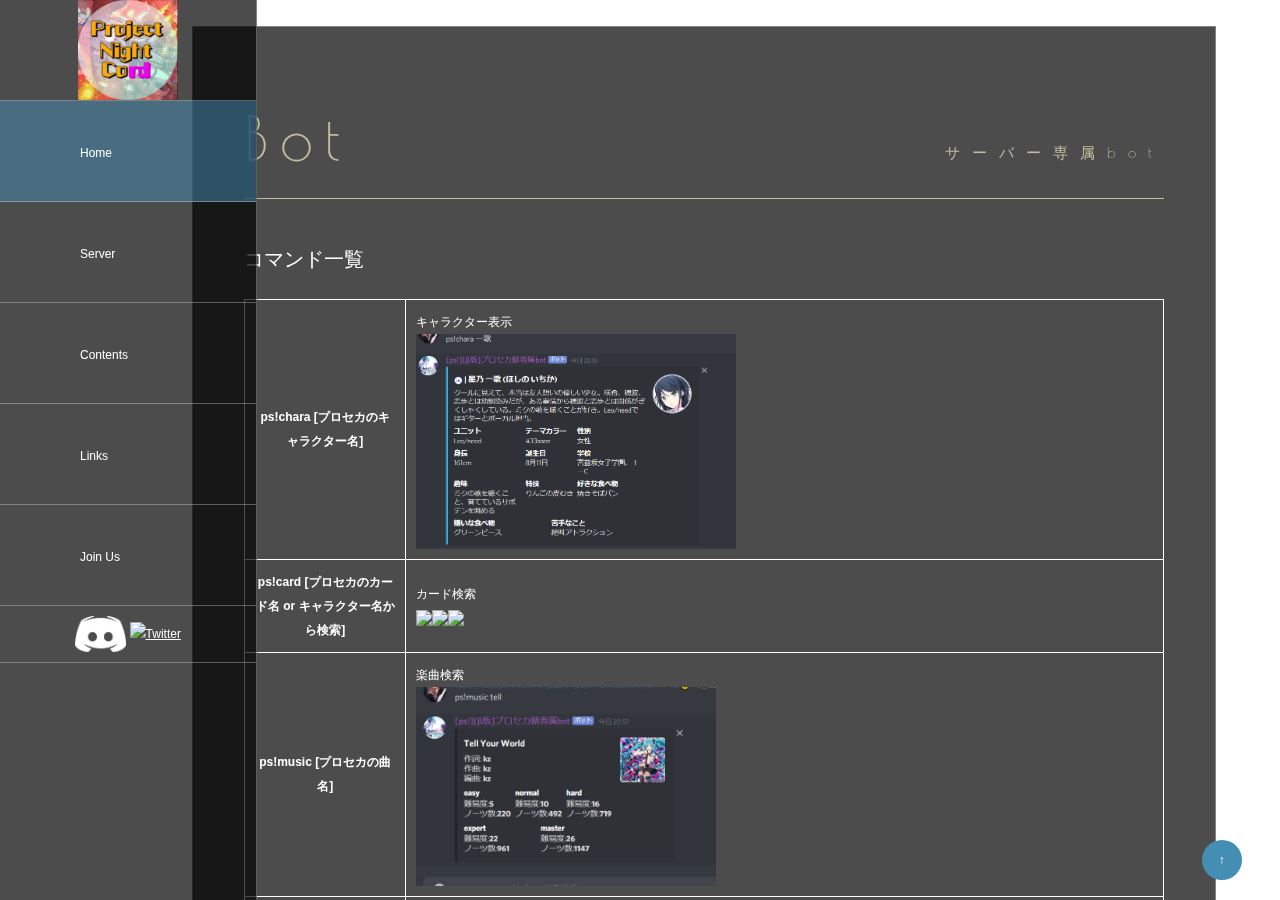
==== bot2.html @ abf448ca "Create bot2.html" ====
<!DOCTYPE html>
<html lang="ja">
<head>
<meta charset="UTF-8">
<meta http-equiv="X-UA-Compatible" content="IE=edge">
<title>プロジェクトセカイ非公式discordサーバー</title>
<meta name="viewport" content="width=device-width, initial-scale=1">
<meta name="description" content="「プロジェクトセカイ カラフルステージ！ feat.初音ミク」の非公式discordサーバーのサイトです！">
<meta name="keywords" content="Project Sekai,プロジェクトセカイ,プロセカ,初音ミク,音ゲー">
<link rel="stylesheet" href="css/style.css">
<link rel="stylesheet" href="css/print.css" media="print">
<script src="js/openclose.js"></script>

<!--[if lt IE 9]>
<script src="https://oss.maxcdn.com/html5shiv/3.7.2/html5shiv.min.js"></script>
<script src="https://oss.maxcdn.com/respond/1.4.2/respond.min.js"></script>
<style>
.menu1 a {background-position: -10px -10px;}
.menu2 a {background-position: -10px -130px;}
.menu3 a {background-position: -10px -250px;}
.menu4 a {background-position: -10px -370px;}
.menu5 a {background-position: -10px -490px;}
</style>
<![endif]-->
</head>


<body class="company">

<div id="container">

<!--PC用（801px以上端末）で表示させるブロック-->
<header class="pc">

	<h1 class="logo"><a href="index.html"><img src="images/logo.gif" alt="SAMPLE SITE"></a></h1>

	<!--PC用（801px以上端末）メニュー-->
	<nav id="menubar">
	<ul>
	<li class="menuimg menu1 current"><a href="index.html"><span>Home</span></a></li>
	<li class="menuimg menu2"><a href="company.html"><span>Server</span></a></li>
	<li class="menuimg menu3"><a href="works.html"><span>Contents</span></a></li>
	<li class="menuimg menu4"><a href="link.html"><span>Links</span></a></li>
	<li class="menuimg menu5"><a href="https://discord.gg/BAU5KYDZnp" target="_blank" rel="noopener noreferrer"><span>Join Us</span></a></li>
	</ul>
	</nav>
	<ul class="icon">
	<li><a href="https://discord.gg/BAU5KYDZnp" target="_blank" rel="noopener noreferrer"><img src="images/icon_facebook.png" alt="Discord" width="320"></a></li>
	<li><a href="https://mobile.twitter.com/discord_PSekai" target="_blank" rel="noopener noreferrer"><img src="images/icon_twitter.png" alt="Twitter"></a></li>
	</ul>

</header>
<!--/.pc-->

<!--小さな端末用（800px以下端末）で表示させるブロック-->
<header class="sh">

	<h1 class="logo"><a href="index.html"><img src="images/logo.gif" alt="SAMPLE SITE"></a></h1>

	<!--小さな端末用（800px以下端末）メニュー-->
	<div id="menubar-s">
	<nav>
	<ul>
	<li class="menuimg menu1 current"><a href="index.html"><span>Home</span></a></li>
	<li class="menuimg menu2"><a href="company.html"><span>Server</span></a></li>
	<li class="menuimg menu3"><a href="works.html"><span>Contents</span></a></li>
	<li class="menuimg menu4"><a href="link.html"><span>Links</span></a></li>
	<li class="menuimg menu5"><a href="https://discord.gg/BAU5KYDZnp" target="_blank" rel="noopener noreferrer"><span>Join Us</span></a></li>
	</ul>
	</nav>
	<ul class="icon">
	<li><a href="https://discord.gg/BAU5KYDZnp" target="_blank" rel="noopener noreferrer"><img src="images/icon_facebook.png" alt="Discord" ></a></li>
	<li><a href="https://mobile.twitter.com/discord_PSekai" target="_blank" rel="noopener noreferrer"><img src="images/icon_twitter.png" alt="Twitter"></a></li>
	</ul>
	
	</div>
	<!--/#menubar-s-->

</header>
<!--/.sh-->

<div id="contents">

<div id="main">

<span id="pagetop"></span>

<section class="box">

<h2 class="title">Bot<span>サーバー専属bot</span></h2>
<h3>コマンド一覧</h3>
<table class="ta1">
<tr>
<th>ps!chara [プロセカのキャラクター名]</th>
<td>キャラクター表示<br><img src="images/charaCommand.jpg" width="320px"></td>
</tr>
<tr>
<th>ps!card [プロセカのカード名 or キャラクター名から検索]</th>
<td>カード検索<br><img src="images/cardCommand.jpg" width="300px"><img src="images/cardCommand2.jpg" width="300px"><img src="images/cardSearch.jpg" width="300px"></td>
</tr>
<tr>
<th>ps!music [プロセカの曲名]</th>
<td>楽曲検索<br><img src="images/musicCommand.jpg" width="300px"></td>
</tr>
<tr>
<th>ps!play [好きな曲名 or youtubeのURL]</th>
<td>音楽再生(再生中に追加するとキューに追加され、今流れている曲が終わったら再生される)<br><img src="images/playCommand.jpg" width="300px"></td>
</tr>
<tr>
<th>ps!playlist [プレイリスト名 or プレイリストURL]</th>
<td>youtubeのプレイリストを再生(2曲目以降は自動でキューに入る)<br><img src="images/playlistCommand.jpg" width="300px"></td>
</tr>
<tr>
<th>ps!stop</th>
<td>音楽停止<br><img src="images/stopCommand.jpg" width="300px"></td>
</tr>
<tr>
<th>ps!queue</th>
<td>キュー(再生リスト)を表示<br><img src="images/queueCommand.jpg" width="300px"></td>
</tr>
<tr>
<th>ps!nowplaying</th>
<td>再生中の曲の情報を表示<br><img src="images/npCommand.jpg" width="300px"></td>
</tr>
<tr>
<th>ps!search [曲名]</th>
<td>youtubeを検索(番号を送信すればそのまま再生できる)<br><img src="images/searchCommand.jpg" width="300px"></td>
</tr>
<tr>
<th>ps!skip</th>
<td>再生中の曲をスキップ<br><img src="images/skipCommand.jpg" width="300px"></td>
</tr>
<tr>
<th>ps!yhelp</th>
<td>音楽再生機能についてのヘルプを表示</td>
</tr>
</table>



</section>



<footer>
<span class="pr"><a href="https://template-party.com/" target="_blank">《Web Design:Template-Party》</a></span>
</footer>

</div>
<!--/#main-->

</div>
<!--/#contents-->

</div>
<!--/#container-->

<!--ページの上部に戻る「↑」ボタン-->
<p class="nav-fix-pos-pagetop"><a href="#pagetop">↑</a></p>

<!--メニュー開閉ボタン-->
<div id="menubar_hdr" class="close"></div>

<!--メニューの開閉処理条件設定　800px以下-->
<script>
if (OCwindowWidth() <= 800) {
	open_close("menubar_hdr", "menubar-s");
}
</script>

</body>
</html>
---- css/style.css ----
@charset "utf-8";

/*google fontsの読み込み*/
@import url('https://fonts.googleapis.com/css?family=Poiret+One&display=swap');

/*slide.cssの読み込み*/
@import url(slide.css);

/*全端末（PC・タブレット・スマホ）共通設定
------------------------------------------------------------------------------------------------------------------------------------------------------*/

/*全体の設定
---------------------------------------------------------------------------*/
body,html {width: 100%;height: 100%;}
body {
	margin: 0px;
	padding: 0px;
	color: #fff;	/*全体の文字色*/
	font-family:"ヒラギノ角ゴ Pro W3", "Hiragino Kaku Gothic Pro", "メイリオ", Meiryo, Osaka, "ＭＳ Ｐゴシック", "MS PGothic", sans-serif;	/*フォント種類*/
	font-size: 12px;	/*文字サイズ*/
	line-height: 2;		/*行間*/
	background: #fff;	/*背景色*/
	-webkit-text-size-adjust: none;
}
h1,h2,h3,h4,h5,p,ul,ol,li,dl,dt,dd,form,figure,form,input,textarea {margin: 0px;padding: 0px;font-size: 100%;font-weight: normal;}
ul {list-style-type: none;}
img {border: none;max-width: 100%;height: auto;vertical-align: middle;}
table {border-collapse:collapse;font-size: 100%;border-spacing: 0;}
iframe {width: 100%;}

/*リンク（全般）設定
---------------------------------------------------------------------------*/
a {
	color: #fff;		/*リンクテキストの色*/
	transition: 0.4s;	/*マウスオン時の移り変わるまでの時間設定。0.4秒。*/
}
a:hover {
	color: #448db3;			/*マウスオン時の文字色*/
	text-decoration: none;	/*マウスオン時に下線を消す設定。残したいならこの１行削除。*/
}
.channel {
	color: #1e90ff;
	background-color:#e0ffff;
	text-decoration:none;
	padding: 1px 1px;
}
.channel:hover {
	color: #0000FF;
	background-color:#e0ffff;
	text-decoration:none;
}
/*container。サイト全体を囲むブロック
---------------------------------------------------------------------------*/
/*containerブロック共通*/
#container {
	position: fixed;
	width: 100%;
	height: 100%;
}
/*company.htmlの背景画像指定*/
.company #container {
	background: url(../images/1.jpg) no-repeat center center;	/*背景画像（※IE8以下の古いブラウザ用）*/
	background: url(../images/1.jpg) no-repeat center center / cover;	/*背景画像*/
}
/*works.htmlの背景画像指定*/
.works #container {
	background: url(../images/2.jpg) no-repeat center center;	/*背景画像（※IE8以下の古いブラウザ用）*/
	background: url(../images/2.jpg) no-repeat center center / cover;	/*背景画像*/
}
/*link.htmlの背景画像指定*/
.link #container {
	background: url(../images/3.jpg) no-repeat center center;	/*背景画像（※IE8以下の古いブラウザ用）*/
	background: url(../images/3.jpg) no-repeat center center / cover;	/*背景画像*/
}
/*contact.htmlにも背景画像を指定したい場合は、以下にスタイルを追加して下さい。*/
.contact #container {
	background: #000;
}

/*contentsブロック
---------------------------------------------------------------------------*/
#contents {
	height: 100%;
	width: 100%;
}
/*トップページのcontentsブロック。Whats's Newブロックの表示箇所です。*/
.home #contents {
	height: auto;
	position: absolute;
	width: 100%;
	bottom: 0px;	/*下からの配置指定*/
	right: 0%;		/*右からの配置指定*/
}

/*header（大きな端末用：左ブロック）
---------------------------------------------------------------------------*/
/*headerブロック*/
header.pc {
	position: fixed;	/*スクロールしても固定表示させる指定*/
	left: 0px;
	top:0px;
	z-index: 100;
	width: 100px;		/*幅*/
	height: 100%;		/*高さ*/
	border-right: 1px solid #fff;	/*右側の線の幅、線種、色（古いブラウザ用）*/
	border-right: 1px solid rgba(255,255,255,0.3);	/*右側の線の幅、線種、色。255,255,255は白の事で0.3は色が30%出た状態の事。*/
	transition: 1s;	/*hove時に１秒かけて動く*/
}
/*マウスオン時のheaderブロック*/
header.pc:hover {
	width: 20%;	/*幅*/
	overflow: auto;	/*ウィンドウの高さよりコンテンツが増えた場合に切れないように自動でスクロールバーを出す設定*/
	background-color: #000;	/*背景色（古いブラウザ用）*/
	background-color: rgba(0,0,0,0.7);	/*背景色。0,0,0は黒の事で0.7は色が70%出た状態の事。*/
}
/*ロゴ画像ブロック*/
header.pc .logo {
	text-align: center;	/*内容をセンタリング*/
	border-bottom: 1px solid #fff;	/*下線の幅、線種、色（古いブラウザ用）*/
	border-bottom: 1px solid rgba(255,255,255,0.3);	/*下線の幅、線種、色。255,255,255は白の事で0.3は色が30%出た状態の事。*/
	height: 100px;	/*高さ*/
}
header.pc .logo img {
	width: 100px;	/*画像の幅。マウスオン時に同じ大きさを保つ為。*/
}
/*header内のp(段落)タグ*/
header.pc p {
	padding: 10px;	/*余白*/
}

/*メインメニュー
---------------------------------------------------------------------------*/
/*メニュー１個あたりの設定*/
#menubar li {
	font-size: 12px;	/*文字サイズ*/
	position: relative;
}
#menubar li a {
	display:  block;text-decoration: none;
	border-bottom: 1px solid #fff;	/*下線の幅、線種、色（古いブラウザ用）*/
	border-bottom: 1px solid rgba(255,255,255,0.3);	/*下線の幅、線種、色。255,255,255は白の事で0.3は色が30%出た状態の事。*/
	width: auto;	/*幅*/
	height: 100px;	/*高さ*/
	padding-left: 80px;	/*左に空ける余白*/
}
/*マウスオン時*/
header:hover #menubar li a:hover {
	background-color: #448db3;	/*背景色*/
	color: #fff;				/*文字色*/
}
/*現在表示中メニュー（current）*/
#menubar li.current a {
	background-color: rgba(68,141,179,0.5);	/*背景色68,141,179は、リンクカラーをrgb値にしたもの。0.5は色が50%出た状態。*/
}
/*テキスト*/
#menubar li a span {
	display: none;	/*通常時は非表示*/
}
/*マウスオン時のテキスト*/
header:hover #menubar li a span {
	display: block;	/*表示させる*/
	padding-top: 40px;	/*上に空ける余白。上下のバランスをとります。*/
}
/*メニュー用アイコン設定（menu1〜memu4までの共通設定）*/
.menuimg a {
	width: 60px;	/*幅*/
	height: 60px;	/*高さ*/
	display: inline-block;
	background-image: url(../images/icon.png);	/*背景画像の読み込み*/
	background-repeat: no-repeat;
	background-size: 60px 300px;	/*実際のアイコン画像（icon.png）全体の大きさの幅、高さのそれぞれ「半分」。解像度を高くするため半分の数字にしています。*/
}
/*menu1*/
.menu1 a {
	background-position: 20px 20px;		/*背景画像の左から20px、上から20pxの部分を読み込む指定*/
}
/*menu2*/
.menu2 a {
	background-position: 20px -40px;	/*背景画像の左から20px、上から-40px（上のmenu1の20からアイコンの高さ分の60をずらした）の部分を読み込む指定*/
}
/*menu3*/
.menu3 a {
	background-position: 20px -100px;	/*背景画像の左から20px、上から-100px（上のmenu2の-40からアイコンの高さ分の60をずらした）の部分を読み込む指定*/
}
/*menu4*/
.menu4 a {
	background-position: 20px -160px;	/*背景画像の左から20px、上から-160px（上のmenu3の-100からアイコンの高さ分の60をずらした）の部分を読み込む指定*/
}
/*menu5*/
.menu5 a {
	background-position: 20px -220px;	/*背景画像の左から20px、上から-220px（上のmenu1の-160からアイコンの高さ分の60をずらした）の部分を読み込む指定*/
}
/*スマホ用メニューを表示させない*/
#menubar-s {display: none;}
/*３本バーアイコンを表示させない*/
#menubar_hdr {display: none;}

/*facebookやtwitterなどのアイコンブロック
---------------------------------------------------------------------------*/
/*アイコンを囲むブロック全体の設定*/
header .icon {
	text-align: center;	/*内容をセンタリング*/
	border-bottom: 1px solid #fff;	/*下線の幅、線種、色（古いブラウザ用）*/
	border-bottom: 1px solid rgba(255,255,255,0.3);	/*下線の幅、線種、色。255,255,255は白の事で0.3は色が30%出た状態の事。*/
	padding: 10px 0;	/*上下、左右への余白*/
}
/*アイコン１個あたりの設定*/
header .icon li {
	display: inline;	/*横並びにさせる指定*/
}
/*アイコン画像の設定*/
header .icon img {
	width: 20%;		/*画像の幅*/
}

/*mainブロック
---------------------------------------------------------------------------*/
/*アニメーション設定------------------------*/
@keyframes main {
/*0コマ目*/
0% {
	opacity: 0;
	top: 20px;
}
/*100コマ目*/
100% {
	opacity: 1;
	top: 0px;
}
}
/*mainブロック*/
#main {
	overflow: auto;
	padding: 2% 5% 0 15%;		/*上、右、下、左へのブロック内の余白*/
	height: 98%;				/*高さ*/
	animation-duration: 0.5S;	/*アニメーションの実行時間。秒。*/
	animation-fill-mode: both;	/*アニメーションの待機中は最初のキーフレームを、完了後は最後のキーフレームを維持する*/
	animation-name: main;		/*上のアニメーション設定で使っているkeyframesの名前。contents。*/
	animation-delay: 0.8s;		/*アニメーションを遅れて開始させる指定。0.5sは0.5秒の事。*/
	position: relative;
}
/*h2タグ*/
#main h2 {
	clear: both;
	margin-bottom: 20px;	/*見出しの下に空けるスペース*/
	font-size: 24px;		/*文字サイズ*/
	letter-spacing: 0.2em;	/*文字間隔を少し広くとる設定*/
	color: #c1bc9e;			/*文字色*/
}
/*h2タグの１文字目への指定*/
#main h2::first-letter {
	border-left: 3px solid #c1bc9e;	/*左の線の幅、線種、色*/
	padding-left: 20px;				/*線と文字の間の余白*/
}
/*h2タグにclass="title"をつけたタイプ。大見出し。*/
#main h2.title {
	font-family: 'Poiret One';	/*冒頭のgoogle fontsの指定*/
	font-size: 60px;			/*文字サイズ*/
	margin-bottom: 40px;		/*見出しの下に空けるスペース*/
	border-bottom: 1px solid #c1bc9e;	/*下線の幅、線種、色*/
}
#main h2.title::first-letter {
	border-left: none;
	padding-left: 0;
}
/*h2タグにclass="title"をつけたタイプ内にあるspanタグ*/
#main h2.title span {
	display: block;
	font-size: 15px;	/*文字サイズ*/
	float: right;		/*右に回り込み*/
	margin-top: 60px;	/*上に空ける余白。上下のバランスをここでとります。*/
}
/*h3タグ*/
#main h3 {
	clear: both;
	margin-bottom: 20px;	/*見出しの下に空けるスペース*/
	font-size: 20px;		/*文字サイズ*/
}
/*段落(p)タグ*/
#main p {
	padding: 0 20px 20px;	/*上、左右、下への余白*/
}
/*他。微調整。*/
#main p + p {
	margin-top: -5px;
}
#main h2 + p,
#main h3 + p {
	margin-top: -10px;
}
#main section + section {
	clear: both;
	padding-top: 40px;
}

/*listブロック（works.htmlで使用）
---------------------------------------------------------------------------*/
/*各ボックスの指定*/
.list {
	position: relative;
	float: left;	/*左に回り込み*/
	width: 30%;		/*幅*/
	margin-left: 2.5%;	/*左に空けるスペース*/
	margin-bottom: 20px;	/*下に空けるスペース*/
	background: #000;	/*背景色*/
}
.list a {
	display: block;
	text-decoration: none;
}
/*マウスオン時*/
.list a:hover {
	color: #fff;	/*文字色*/
}
/*リンクを指定した際に右上に出る「→」*/
.list a::after {
	content: "→";	/*この文字を出力します。変更してもかまいませんが機種依存文字は使わないで下さい。*/
	position: absolute;
	right: 10px;	/*右からの配置場所指定*/
	top: 10px;		/*上からの配置場所指定*/
	font-size: 12px;	/*文字サイズ*/
	line-height: 30px;	/*行間。下のwidthと揃えて下さい。*/
	width: 30px;		/*幅。上のline-heightと揃えて下さい。*/
	border-radius: 50%;	/*角丸の指定。円形になります。*/
	background: #ccc;	/*背景色*/
	color: #000;		/*文字色*/
	text-align: center;
}
/*figure画像*/
.list a figure {
	opacity: 0.6;	/*リンクを指定した際は60%だけ色を出す。*/
}
/*マウスオン時のfigure画像*/
.list a:hover figure {
	opacity: 1;		/*リンクを指定した際のマウスオン時に色を100%出す。*/
}
/*h4タグ*/
.list h4 {
	position: absolute;
	bottom: 0px;	/*下からの配置場所指定。*/
	left: 0px;		/*左からの配置場所指定。*/
	width: 100%;
	background: #000;	/*背景色（古いブラウザ用）*/
	background: rgba(0,0,0,0.5);	/*背景色。0,0,0は黒の事で0.5は色が50%出た状態。*/
	text-align: center;	/*内容をセンタリング*/
	padding: 10px 0;	/*上下、左右への余白*/
}

/*footerブロック
---------------------------------------------------------------------------*/
footer {
	clear: both;
	text-align: right;
	padding: 30px 0;
}
.home footer {padding-bottom: 10px;}
footer a {text-decoration: none;}

/*「更新情報・お知らせ」ブロック
---------------------------------------------------------------------------*/
/*見出しを含まないお知らせブロック*/
#new dl {
	height: 100px;		/*高さ*/
	overflow: hidden;	/*高さを超えるコンテンツ量部分は非表示に*/
}
/*ブロックのマウスオン時*/
#new dl:hover {
	overflow: auto;	/*スクロールバーを自動で表示*/
}
/*日付設定*/
#new dt {
	float: left;	/*左に回り込み*/
	width: 9em;		/*幅*/
	letter-spacing: 0.1em;	/*文字間隔を少しだけ広くとる設定*/
}
/*記事設定*/
#new dd {
	padding-left: 9em;	/*左に空ける余白*/
}

/*テーブル
---------------------------------------------------------------------------*/
/*テーブル１行目に入った見出し部分（※caption）*/
.ta1 caption {
	border: 1px solid #fff;	/*テーブルの枠線の幅、線種、色*/
	border-bottom: none;	/*下線だけ消す*/
	text-align: left;		/*文字を左寄せ*/
	font-weight: bold;		/*太字に*/
	padding: 10px;			/*ボックス内の余白*/
	background: #000;		/*背景色*/
}
/*テーブルの見出し（※tamidashi）*/
.ta1 th.tamidashi {
	width: auto;
	text-align: left;	/*左よせ*/
	background: #000;	/*背景色*/
}
/*ta1設定*/
.ta1 {
	table-layout: fixed;
	width: 100%;
	margin: 0 auto 20px;
}
.ta1, .ta1 td, .ta1 th {
	word-break: break-all;
	border: 1px solid #fff;	/*テーブルの枠線の幅、線種、色*/
	padding: 10px;	/*ボックス内の余白*/
}
/*ta1の左側ボックス*/
.ta1 th {
	width: 140px;		/*幅*/
	text-align: center;	/*センタリング*/
}

/*フォーム関連
---------------------------------------------------------------------------*/
/*ボタン（btn）*/
input[type="submit"].btn,
input[type="button"].btn,
input[type="reset"].btn {
	padding: 5px 20px;		/*上下、左右へのボックス内の余白*/
	border-radius: 3px;		/*角丸のサイズ*/
	background: #eee;	/*背景色*/
	color: #333;
}
/*マウスオン時のボタン（btn）設定*/
input[type="submit"].btn:hover,
input[type="button"].btn:hover,
input[type="reset"].btn:hover {
	background: #fff;	/*背景色*/
}
/*input,textarea共通*/
input,textarea {
	outline: none;background: transparent;
	border: 1px solid #666;	/*枠線の幅、線種、色*/
	color: #fff;	/*文字色*/
}
/*input,textareaのフォーカス時*/
input:focus,textarea:focus {
	border: 1px solid #fff;	/*枠線の幅、線種、色*/
}

/*checkブロック。赤い注意書きブロックです。
---------------------------------------------------------------------------*/
p.check {
	background: #ff0000;
	color:#fff;
	padding: 10px 25px !important;
	margin-bottom: 20px;
}
p.check a {color: #fff;}

/*PAGE TOP（↑）設定
---------------------------------------------------------------------------*/
/*トップページでは非表示に。*/
.home .nav-fix-pos-pagetop a {
	display: none;
}
/*設定*/
.nav-fix-pos-pagetop a {
	display: block;text-decoration: none;text-align: center;z-index: 100;position: fixed;
	width: 40px;		/*ボタンの幅*/
	line-height: 40px;	/*ボタンの高さ*/
	bottom: 20px;		/*ウィンドウの下から20pxの場所に配置*/
	right: 3%;			/*ウィンドウの右から3%の場所に配置*/
	background: #448db3;	/*背景色*/
	color: #fff;		/*文字色*/
	border-radius: 50%;	/*円形にする指定*/
}
/*マウスオン時の背景色*/
.nav-fix-pos-pagetop a:hover {
	background: #fff;	/*背景色*/
	color: #448db3;		/*文字色*/
}

/*トップページのNEWアイコン
---------------------------------------------------------------------------*/
.newicon {
	background: #F00;	/*背景色*/
	color: #FFF;		/*文字色*/
	font-size: 70%;		/*文字サイズ*/
	line-height: 1.5;
	padding: 2px 5px;
	border-radius: 2px;
	margin: 0px 5px;
	vertical-align: text-top;
}

/*ul.disc,olタグ
---------------------------------------------------------------------------*/
ul.disc {
	list-style: disc;
	padding: 0 20px 20px 45px;
}
ol {
	padding: 0 20px 20px 45px;
}

/*box
---------------------------------------------------------------------------*/
.box {
	background: #000;				/*背景色（古いブラウザ用）*/
	background: rgba(0,0,0,0.7);	/*背景色。0,0,0は黒の事で0.7は色が70%出た状態の事。*/
	padding: 5%;					/*ボックス内の余白*/
	margin-bottom: 30px;			/*ボックスの下に空けるスペース*/
	border: 1px solid #fff;						/*線の幅、線種、色（古いブラウザ用）*/
	border: 1px solid rgba(255,255,255,0.3);	/*線の幅、線種、色。255,255,255は白の事で0.3は色が30%出た状態の事。*/

}

/*その他
---------------------------------------------------------------------------*/
.look {background: #000;padding: 5px 10px;border-radius: 4px;border: 1px solid #666;color: #fff;}
.mb15,.mb1em {margin-bottom: 15px !important;}
.mb30 {margin-bottom: 30px !important;}
.clear {clear: both;}
.color1, .color1 a {color: #448db3 !important;}
.pr {font-size: 10px;}
.wl {width: 96%;}
.ws {width: 50%;}
.c {text-align: center;}
.r {text-align: right;}
.l {text-align: left;}
.fl {float: left;}
.fr {float: right;}
.mini1 {font-size: 11px;display: inline-block;line-height: 1.5;}
.sh {display: none;}
#pagetop {display: block;margin-top: -2%;padding-top: 2%;}



/*画面幅800px以下の設定
------------------------------------------------------------------------------------------------------------------------------------------------------*/
@media screen and (max-width:800px){

/*header（小さな端末用：上部ブロック）
---------------------------------------------------------------------------*/
/*ロゴ画像ブロック*/
header.sh .logo {
	width: 80px;	/*ロゴ画像の幅*/
}

/*メインメニュー
---------------------------------------------------------------------------*/
/*アニメーションのフレーム設定。全100コマアニメーションだと思って下さい。
透明(opacity: 0;)から色をつける(opacity: 1;)までの指定。*/
@keyframes menubar {
	0% {opacity: 0;}
	100% {opacity: 1;}
}
/*スマホ用メニューブロック*/
#menubar-s {
	display: block;
	position: fixed;
	z-index: 3;
	top: 0px;
	width: 100%;
	height: 100%;
	overflow: auto;
	background: rgba(0,0,0,0.8);	/*背景色*/
	animation-name: menubar;		/*上のkeyframesの名前*/
	animation-duration: 0.5s;		/*アニメーションの実行時間。0.5秒。*/
	animation-fill-mode: both;		/*待機中は最初のキーフレームを、完了後は最後のキーフレームを維持*/
	border-top: 1px solid #fff;		/*上の線の幅、線種、色*/
}
/*navブロックのみの追加指定*/
#menubar-s nav {
	border-bottom: 1px solid #fff;	/*下の線の幅、線種、色*/
	overflow: auto;
}
/*メニュー１個あたりの設定*/
#menubar-s nav li a {
	display: block;text-decoration: none;width: 100%;
	border-bottom: 1px solid #fff;	/*下の線の幅、線種、色*/
	font-size: 16px;	/*文字サイズ*/
	height: 100px;		/*高さ*/
	height: 60px;		/*高さ*/
}
/*最後のnavメニューの下線を消す*/
#menubar-s nav li:last-child a {
	border-bottom: none;
}
/*テキスト*/
#menubar-s nav li a span {
	display: block;
	padding-top: 15px;	/*上に空ける余白。上下のバランスをとります。*/
	padding-left: 80px;	/*左に空ける余白*/
}
/*menu1*/
.menu1 a {
	background-position: 20px 0px;
}
/*menu2*/
.menu2 a {
	background-position: 20px -60px;
}
/*menu3*/
.menu3 a {
	background-position: 20px -120px;
}
/*menu4*/
.menu4 a {
	background-position: 20px -180px;
}
/*menu5*/
.menu5 a {
	background-position: 20px -240px;
}
/*PC用メニューを非表示にする*/
#menubar {display: none;}

/*３本バーアイコン設定
---------------------------------------------------------------------------*/
/*３本バーブロック*/
#menubar_hdr {
	display: block;
	position: fixed;z-index: 50;
	top: 10px;		/*上から10pxの場所に配置*/
	right: 10px;	/*右から10pxの場所に配置*/
}
/*アイコン共通設定*/
#menubar_hdr.close,
#menubar_hdr.open {
	width: 50px;	/*幅*/
	height: 50px;	/*高さ*/
	border-radius: 50%;	/*円形にする*/
	border: 1px solid #fff;	/*枠線の幅、線種、色*/
}
/*三本バーアイコン*/
#menubar_hdr.close {
	background: #000 url(../images/icon_menu.png) no-repeat center top/50px;	/*背景色、背景画像の読み込み、画像の上半分（３本マーク）を表示。幅は50px。*/
}
/*閉じるアイコン*/
#menubar_hdr.open {
	background: #000 url(../images/icon_menu.png) no-repeat center bottom/50px;	/*背景色、背景画像の読み込み、画像の下半分（×マーク）を表示。幅は50px。*/
	top: 5px;	/*配置場所の再指定*/
}

/*facebookやtwitterなどのアイコンブロック
---------------------------------------------------------------------------*/
/*アイコンを囲むブロック全体の設定*/
header .icon {
	clear: left;
	border-bottom: 1px solid #fff;	/*下の線の幅、線種、色*/
}
/*アイコン画像の設定*/
header .icon img {
	width: 50px;
}

/*mainブロック
---------------------------------------------------------------------------*/
/*mainブロック*/
#main {
	padding-left: 3%;
	padding-right: 3%;
}
/*h2タグ*/
#main h2 {
	font-size: 20px;		/*文字サイズ*/
	letter-spacing: normal;	/*文字間隔を標準に戻す*/
}
/*h2タグにclass="title"をつけたタイプ。大見出し。*/
#main h2.title {
	font-size: 30px;		/*文字サイズ*/
	margin-bottom: 20px;	/*見出しの下に空けるスペース*/
}
/*h2タグにclass="title"をつけたタイプ内にあるspanタグ*/
#main h2.title span {
	margin-top: 20px;	/*上に空ける余白。上下のバランスをここでとります。*/
}

/*footerブロック
---------------------------------------------------------------------------*/
footer {padding-bottom: 100px;}
footer .pr {display: block;}

/*「更新情報・お知らせ」ブロック
---------------------------------------------------------------------------*/
/*見出しを含まないお知らせブロック*/
#new dl {
	overflow: auto;
}

/*その他
---------------------------------------------------------------------------*/
.sh {display:block;}
.pc {display:none;}

}


/*画面を横向きにした場合の高さが500px以下の場合の設定。
------------------------------------------------------------------------------------------------------------------------------------------------------*/
@media screen and (orientation: landscape) and (max-height:500px){

/*メインメニュー。小さな端末用メニューを２列に。
---------------------------------------------------------------------------*/
/*メニュー１個あたりの設定*/
#menubar-s nav li a {
	float: left;		/*左に回り込み*/
	width: 50%;			/*幅*/
}

}


/*画面幅480px以下の設定
------------------------------------------------------------------------------------------------------------------------------------------------------*/
@media screen and (max-width:480px){

/*mainブロック
---------------------------------------------------------------------------*/
/*h2タグ*/
#main h2 {
	font-size: 16px;		/*文字サイズ*/
}
/*h2タグにclass="title"をつけたタイプ。大見出し。*/
#main h2.title {
	font-size: 20px;		/*文字サイズ*/
}
/*h2タグにclass="title"をつけたタイプ内にあるspanタグ*/
#main h2.title span {
	font-size: 11px;
	margin-top: 10px;	/*上に空ける余白。上下のバランスをここでとります。*/
}
/*h3タグ*/
#main h3 {
	font-size: 14px;		/*文字サイズ*/
}
/*段落(p)タグ*/
#main p {
	padding: 0 10px 20px;	/*上、左右、下への余白*/
}
/*他。微調整。*/
#main section + section {
	padding-top: 20px;
}

/*listブロック（works.htmlで使用）
---------------------------------------------------------------------------*/
/*リンクを指定した際に右上に出る「→」*/
.list a::after {
	right: 2px;			/*右からの配置場所指定*/
	top: 2px;			/*上からの配置場所指定*/
	line-height: 20px;	/*行間。下のwidthと揃えて下さい。*/
	width: 20px;		/*幅。上のline-heightと揃えて下さい。*/
}
/*h4タグ*/
.list h4 {
	padding: 0;
}

/*テーブル（ta1）
---------------------------------------------------------------------------*/
/*テーブル１行目に入った見出し部分（※caption）*/
.ta1 caption {
	padding: 5px;	/*ボックス内の余白*/
}
/*ta1設定*/
.ta1, .ta1 td, .ta1 th {
	padding: 5px;	/*ボックス内の余白*/
}
/*ta1の左側ボックス*/
.ta1 th {
	width: 100px;
}

/*ul.disc,olタグ
---------------------------------------------------------------------------*/
ul.disc {
	list-style: disc;
	padding: 0 10px 20px 30px;
}
ol {
	padding: 0 10px 20px 30px;
}

/*その他
---------------------------------------------------------------------------*/
.ws,.wl {width: 94%;}

}
---- css/print.css ----
@charset "utf-8";


/*container。サイト全体を囲むブロック
---------------------------------------------------------------------------*/
#container {
	position: absolute;
	height: auto;
}
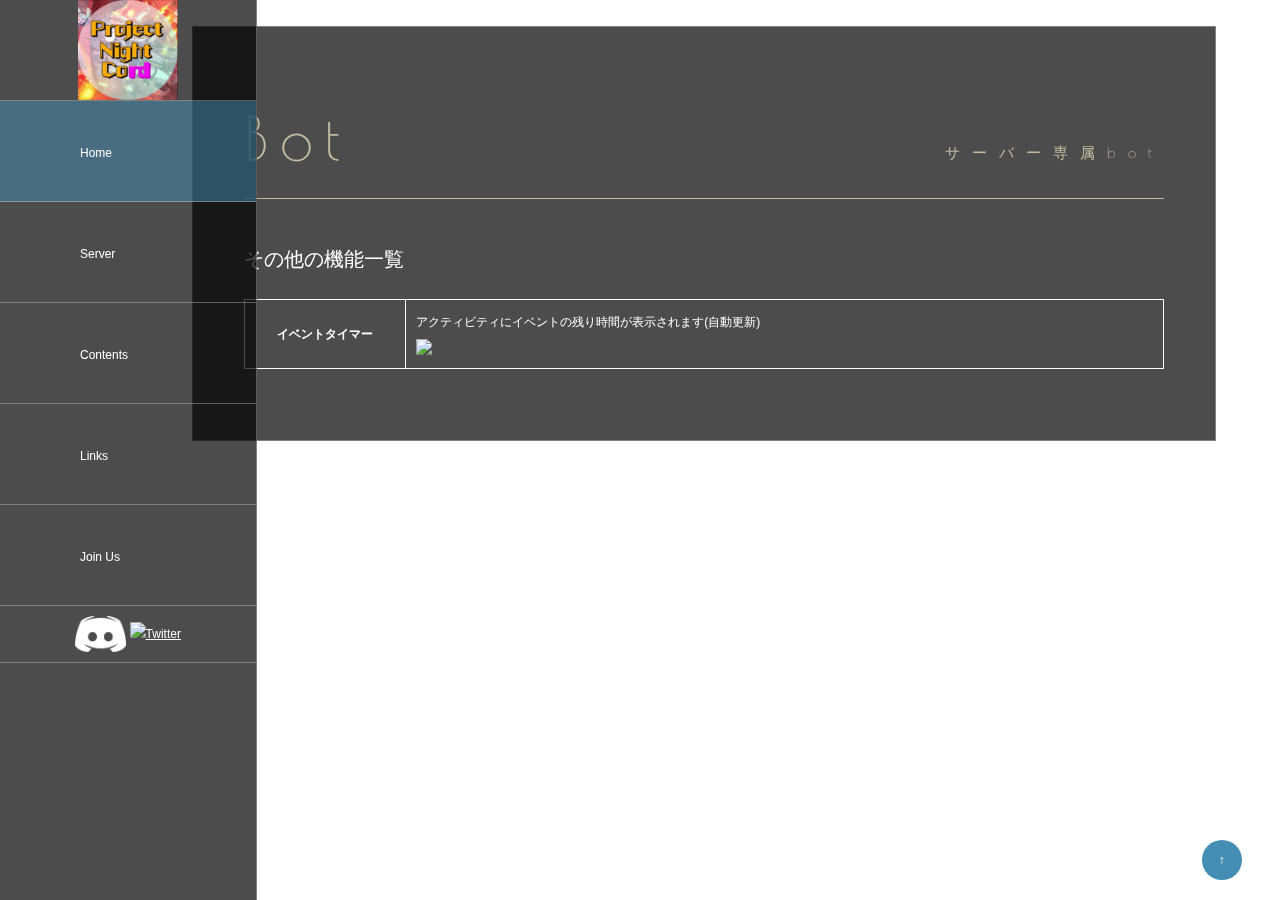
==== commit ffcadd30: "Update bot2.html" ====
--- a/bot2.html
+++ b/bot2.html
@@ -88,51 +88,11 @@
 <section class="box">
 
 <h2 class="title">Bot<span>サーバー専属bot</span></h2>
-<h3>コマンド一覧</h3>
+<h3>その他の機能一覧</h3>
 <table class="ta1">
 <tr>
-<th>ps!chara [プロセカのキャラクター名]</th>
-<td>キャラクター表示<br><img src="images/charaCommand.jpg" width="320px"></td>
-</tr>
-<tr>
-<th>ps!card [プロセカのカード名 or キャラクター名から検索]</th>
-<td>カード検索<br><img src="images/cardCommand.jpg" width="300px"><img src="images/cardCommand2.jpg" width="300px"><img src="images/cardSearch.jpg" width="300px"></td>
-</tr>
-<tr>
-<th>ps!music [プロセカの曲名]</th>
-<td>楽曲検索<br><img src="images/musicCommand.jpg" width="300px"></td>
-</tr>
-<tr>
-<th>ps!play [好きな曲名 or youtubeのURL]</th>
-<td>音楽再生(再生中に追加するとキューに追加され、今流れている曲が終わったら再生される)<br><img src="images/playCommand.jpg" width="300px"></td>
-</tr>
-<tr>
-<th>ps!playlist [プレイリスト名 or プレイリストURL]</th>
-<td>youtubeのプレイリストを再生(2曲目以降は自動でキューに入る)<br><img src="images/playlistCommand.jpg" width="300px"></td>
-</tr>
-<tr>
-<th>ps!stop</th>
-<td>音楽停止<br><img src="images/stopCommand.jpg" width="300px"></td>
-</tr>
-<tr>
-<th>ps!queue</th>
-<td>キュー(再生リスト)を表示<br><img src="images/queueCommand.jpg" width="300px"></td>
-</tr>
-<tr>
-<th>ps!nowplaying</th>
-<td>再生中の曲の情報を表示<br><img src="images/npCommand.jpg" width="300px"></td>
-</tr>
-<tr>
-<th>ps!search [曲名]</th>
-<td>youtubeを検索(番号を送信すればそのまま再生できる)<br><img src="images/searchCommand.jpg" width="300px"></td>
-</tr>
-<tr>
-<th>ps!skip</th>
-<td>再生中の曲をスキップ<br><img src="images/skipCommand.jpg" width="300px"></td>
-</tr>
-<tr>
-<th>ps!yhelp</th>
-<td>音楽再生機能についてのヘルプを表示</td>
+<th>イベントタイマー</th>
+<td>アクティビティにイベントの残り時間が表示されます(自動更新)<br><img src="images/eventTimer.jpg" width="320px"></td>
 </tr>
 </table>
 
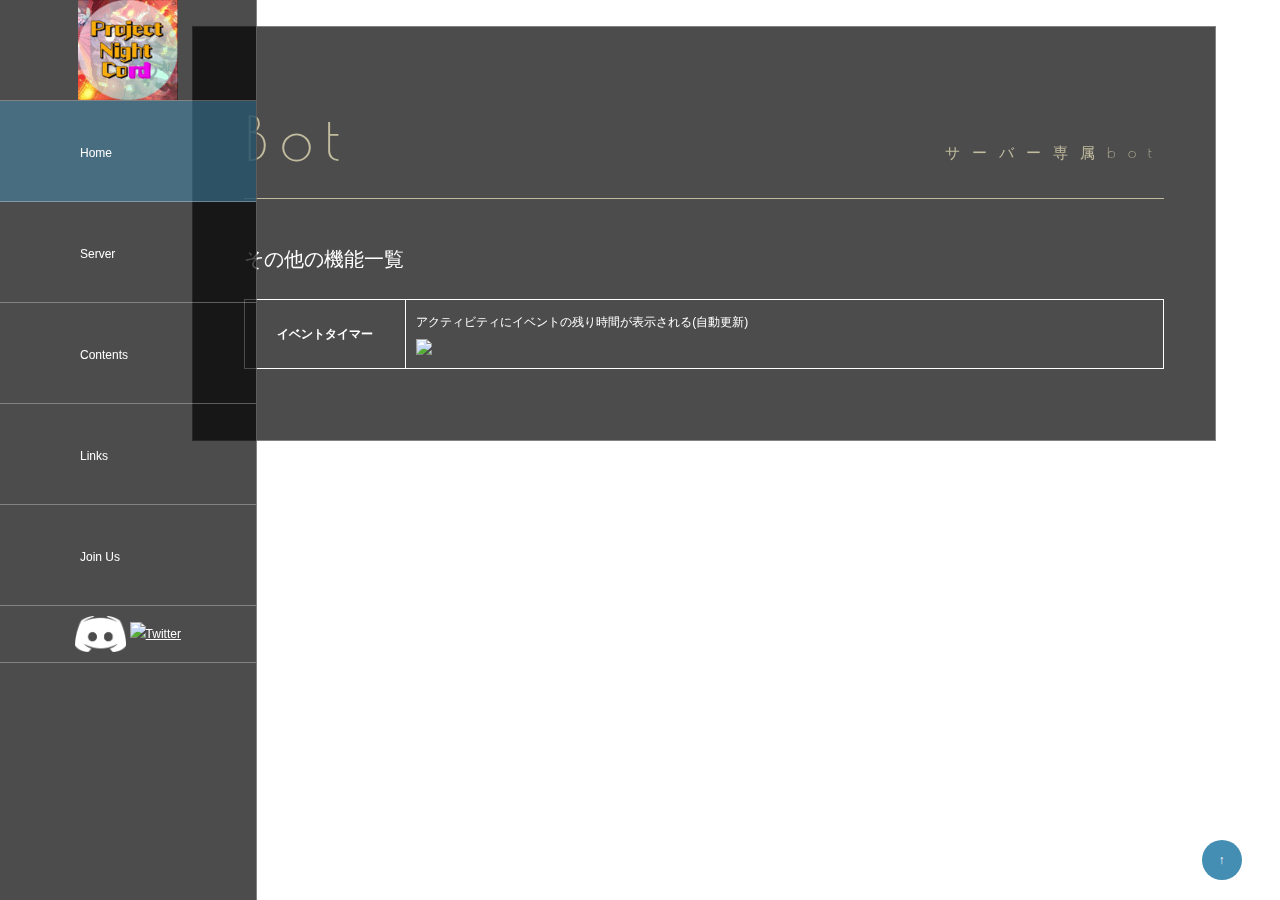
==== commit cf1e026f: "Update bot2.html" ====
--- a/bot2.html
+++ b/bot2.html
@@ -92,8 +92,9 @@
 <table class="ta1">
 <tr>
 <th>イベントタイマー</th>
-<td>アクティビティにイベントの残り時間が表示されます(自動更新)<br><img src="images/eventTimer.jpg" width="320px"></td>
+<td>アクティビティにイベントの残り時間が表示される(自動更新)<br><img src="images/eventTimer.jpg" width="320px"></td>
 </tr>
+	
 </table>
 
 
